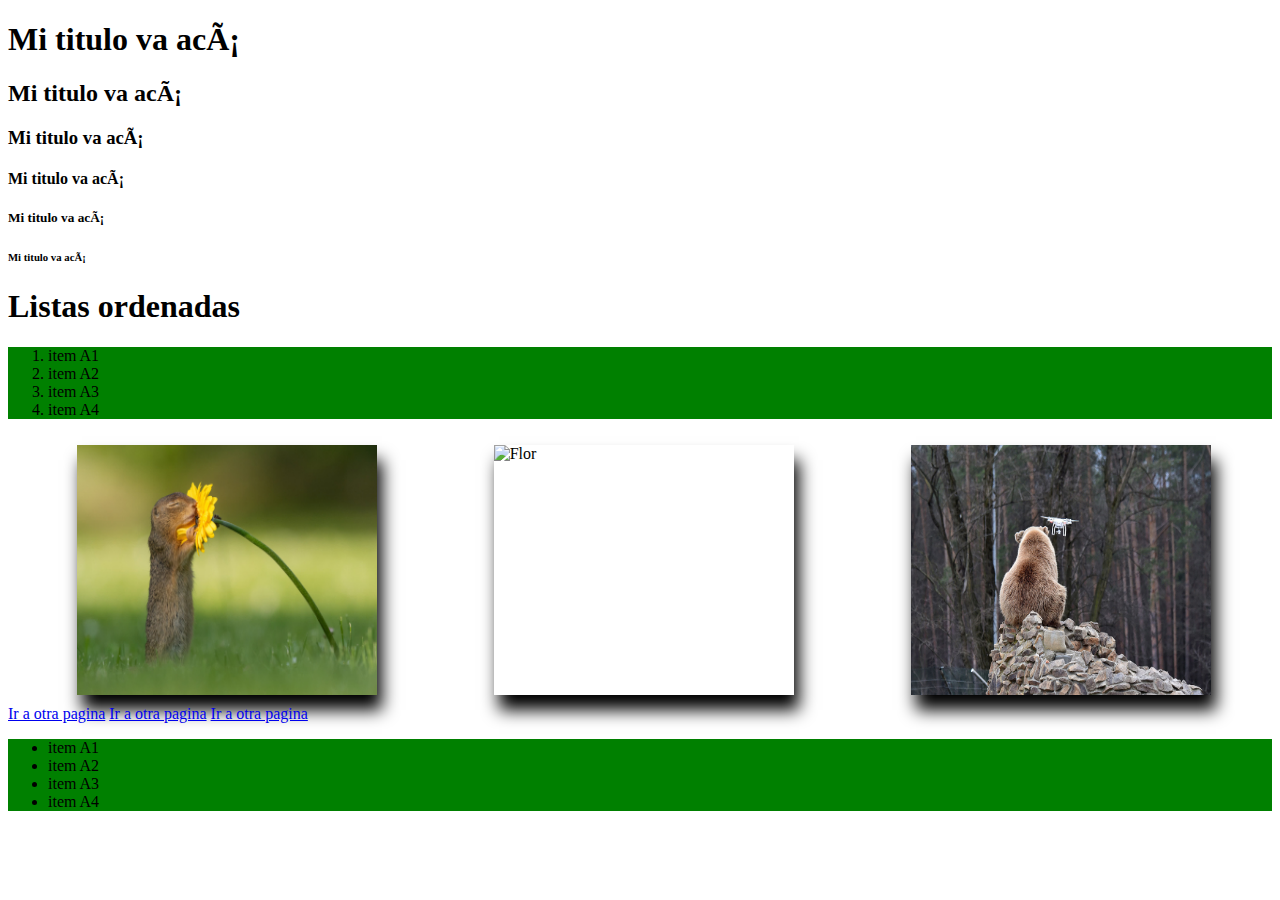
==== index.html @ f4185405 "primer commit" ====
<!DOCTYPE html>
<html>
<head>
	<meta charset=utf-8/>
	<title>Mi primera página web</title>
    <link rel="stylesheet" type="text/css" href="css/estilo.css">
</head>

<body>
	<h1>Mi titulo va acá</h1>
	<h2>Mi titulo va acá</h2>
	<h3>Mi titulo va acá</h3>
	<h4>Mi titulo va acá</h4>
	<h5>Mi titulo va acá</h5>
	<h6>Mi titulo va acá</h6>
	<h1>Listas ordenadas</h1>
	<ol class="fondoverde">
		<li>item A1</li>
		<li>item A2</li>
		<li>item A3</li>
		<li>item A4</li>
	</ol>

	<div id="fotos">
		<div class="dentroFoto">
			<img src="imagenes/anFlor.jpg"  alt="Flor" title="Una ardilla y una flor">
		</div>
		<div class="dentroFoto">		
			<img src="imagenes/arLobo.jpg"  alt="Flor" title="Ardilla enojada">
		</div>
		<div class="dentroFoto">
			<img src="imagenes/dronOso.jpg"  alt="Flor" title="Oso mirando">
		</div>
	</div>
	
	<a href="paginas/pagina1.html">Ir a otra pagina</a>
	<a href="paginas/pagina1.html">Ir a otra pagina</a>
	<a href="paginas/pagina1.html">Ir a otra pagina</a>
	
	<ul class="fondoverde">
		<li>item A1</li>
		<li>item A2</li>
		<li>item A3</li>
		<li>item A4</li>
	</ul>
</body>

</html>
---- css/estilo.css ----
//aca va el estilo del body
body{
	background-color: red;
	color: white;
	font-size: 50px;
}

#cabecera {
	font-size: 20px;
	}
	
.fondoverde{
	background-color: green;
}
img {
	/*border-radius: 80px;*/
	box-shadow: 5px 15px 16px black;
	width: 300px;
	height: 250px;
	display: block; 
	margin-left: auto;
	margin-right: auto;
}
#fotos{
	float: left;
	padding: 10px;
	width: 100%;
	height: 100%;
	}
	
.dentroFoto{
	width: 33%;
	float: left;
	margin: auto;
}
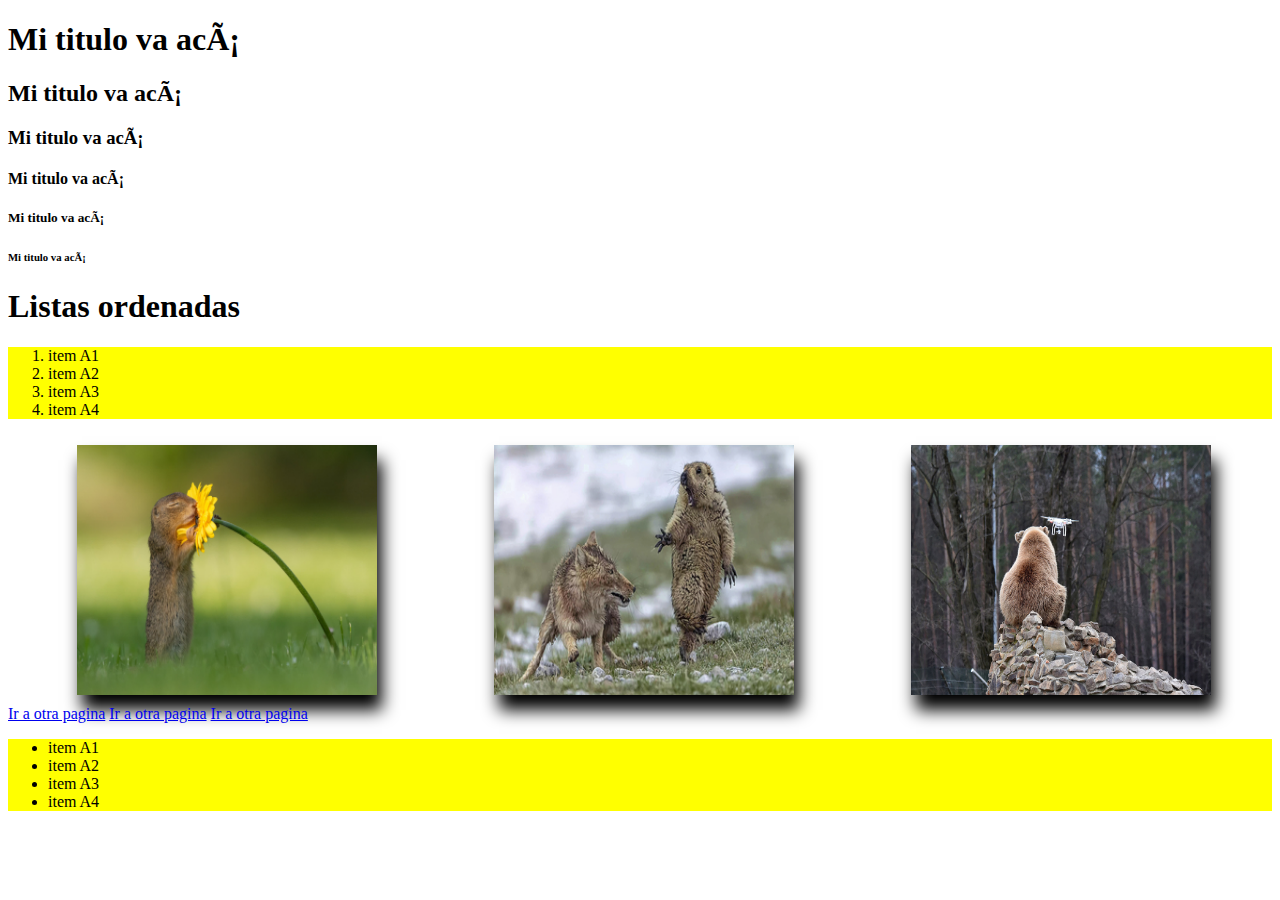
==== commit 4e826b53: "cambio nombre imagen" ====
--- a/index.html
+++ b/index.html
@@ -26,7 +26,7 @@
 			<img src="imagenes/anFlor.jpg"  alt="Flor" title="Una ardilla y una flor">
 		</div>
 		<div class="dentroFoto">		
-			<img src="imagenes/arLobo.jpg"  alt="Flor" title="Ardilla enojada">
+			<img src="imagenes/arlobo.jpg"  alt="Flor" title="Ardilla enojada">
 		</div>
 		<div class="dentroFoto">
 			<img src="imagenes/dronOso.jpg"  alt="Flor" title="Oso mirando">
--- a/css/estilo.css
+++ b/css/estilo.css
@@ -10,7 +10,7 @@
 	}
 	
 .fondoverde{
-	background-color: green;
+	background-color: yellow;
 }
 img {
 	/*border-radius: 80px;*/
